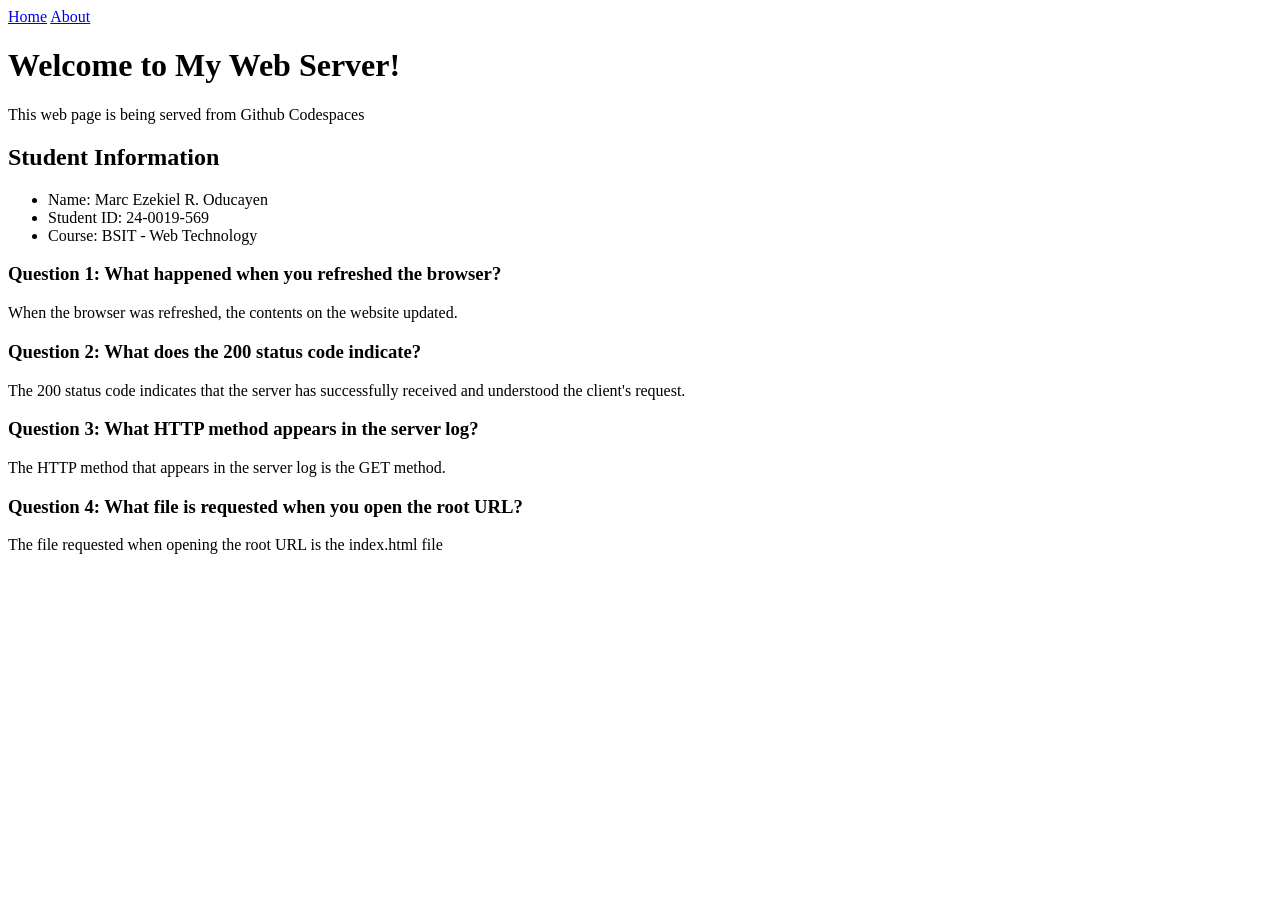
==== web/index.html @ 248066ea "Create web server activity" ====
<!DOCTYPE html>
<html lang="en">
<head>
    <meta charset="UTF-8">
    <meta name="viewport" content="width=device-width, initial-scale=1.0">
    <title>My Codespace Web Server</title>
</head>
<body>
    <!-- ACTIVITY CONTENT -->
    <nav>
        <a href="index.html">Home</a>
        <a href="about.html">About</a>
    </nav>

    <h1>Welcome to My Web Server!</h1>

    <p>This web page is being served from Github Codespaces</p>

    <h2>Student Information</h2>

    <ul>
        <li>Name: Marc Ezekiel R. Oducayen</li>
        <li>Student ID: 24-0019-569</li>
        <li>Course: BSIT - Web Technology</li>
    </ul>

    <!-- QUESTIONS AND ANSWERS -->
    <h3>Question 1: What happened when you refreshed the browser?</h3>
    <p>When the browser was refreshed, the contents on the website updated.</p>

    <h3>Question 2: What does the 200 status code indicate?</h3>
    <p>The 200 status code indicates that the server has successfully received and understood the client's request.</p>

    <h3>Question 3: What HTTP method appears in the server log?</h3>
    <p>The HTTP method that appears in the server log is the GET method.</p>

    <h3>Question 4: What file is requested when you open the root URL?</h3>
    <p>The file requested when opening the root URL is the index.html file</p>
    
</body>
</html>
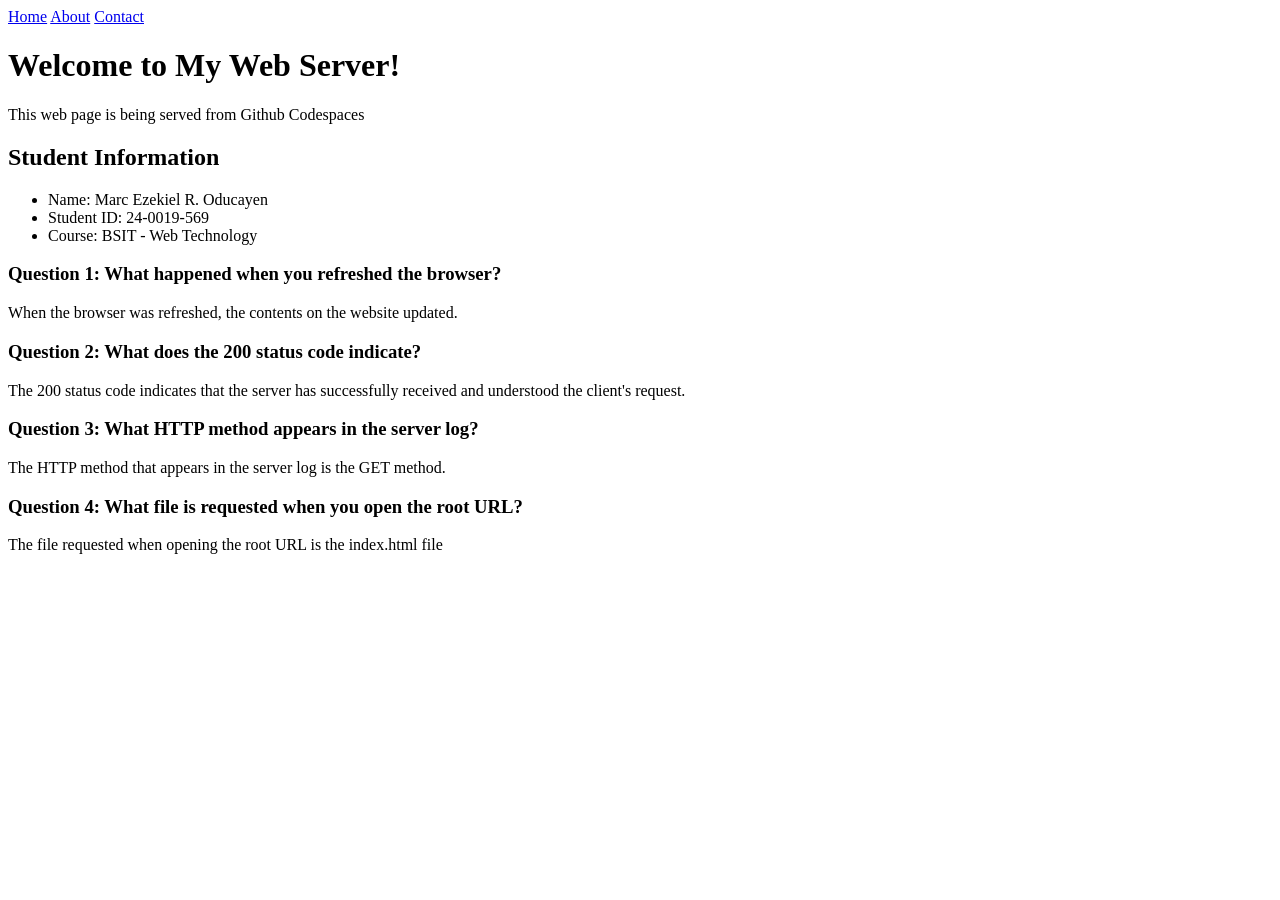
==== commit 7f4b9260: "starting challenge tasks" ====
--- a/web/index.html
+++ b/web/index.html
@@ -10,6 +10,7 @@
     <nav>
         <a href="index.html">Home</a>
         <a href="about.html">About</a>
+        <a href="contact.html">Contact</a>
     </nav>
 
     <h1>Welcome to My Web Server!</h1>
@@ -36,6 +37,6 @@
 
     <h3>Question 4: What file is requested when you open the root URL?</h3>
     <p>The file requested when opening the root URL is the index.html file</p>
-    
+
 </body>
 </html>
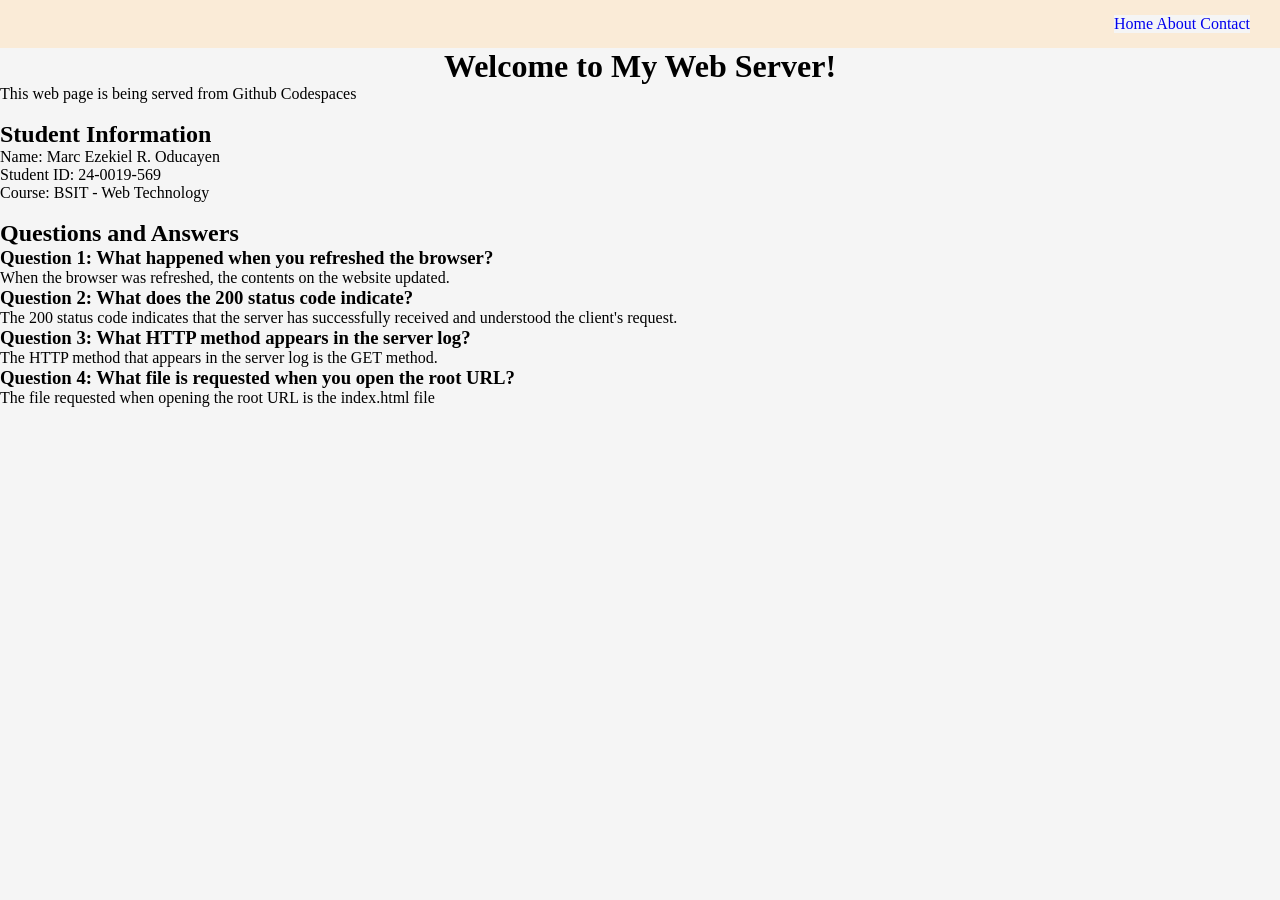
==== commit da9d8723: "Fixed challenge task contents." ====
--- a/web/index.html
+++ b/web/index.html
@@ -4,18 +4,24 @@
     <meta charset="UTF-8">
     <meta name="viewport" content="width=device-width, initial-scale=1.0">
     <title>My Codespace Web Server</title>
+    <link rel="stylesheet" href="styles.css">
 </head>
 <body>
     <!-- ACTIVITY CONTENT -->
-    <nav>
-        <a href="index.html">Home</a>
-        <a href="about.html">About</a>
-        <a href="contact.html">Contact</a>
-    </nav>
+
+    <div class="navbar">
+        <nav>
+            <a href="index.html">Home</a>
+            <a href="about.html">About</a>
+            <a href="contact.html">Contact</a>
+        </nav>
+    </div>
 
     <h1>Welcome to My Web Server!</h1>
 
     <p>This web page is being served from Github Codespaces</p>
+
+    <br>
 
     <h2>Student Information</h2>
 
@@ -25,7 +31,11 @@
         <li>Course: BSIT - Web Technology</li>
     </ul>
 
+    <br>
+
     <!-- QUESTIONS AND ANSWERS -->
+    <h2>Questions and Answers</h2>
+
     <h3>Question 1: What happened when you refreshed the browser?</h3>
     <p>When the browser was refreshed, the contents on the website updated.</p>
 
--- a/web/styles.css
+++ b/web/styles.css
@@ -0,0 +1,38 @@
+* {
+    margin: 0;
+    padding: 0;
+    box-sizing: border-box;
+    background-color: whitesmoke;
+}
+
+h1 {
+    text-align: center;
+}
+
+.navbar {
+    display: flex;
+    justify-content: flex-end;
+    background-color: antiquewhite;
+    padding: 15px 30px;
+}
+
+img {
+    max-width: 100%;
+    height: 250px;
+
+}
+
+.icon-img {
+    width: 40px;
+    height: 40px;
+    object-fit: contain;
+}
+
+.icon-container {
+    display: inline-flex;
+    flex-direction: column;
+}
+
+a {
+    text-decoration: none;
+}
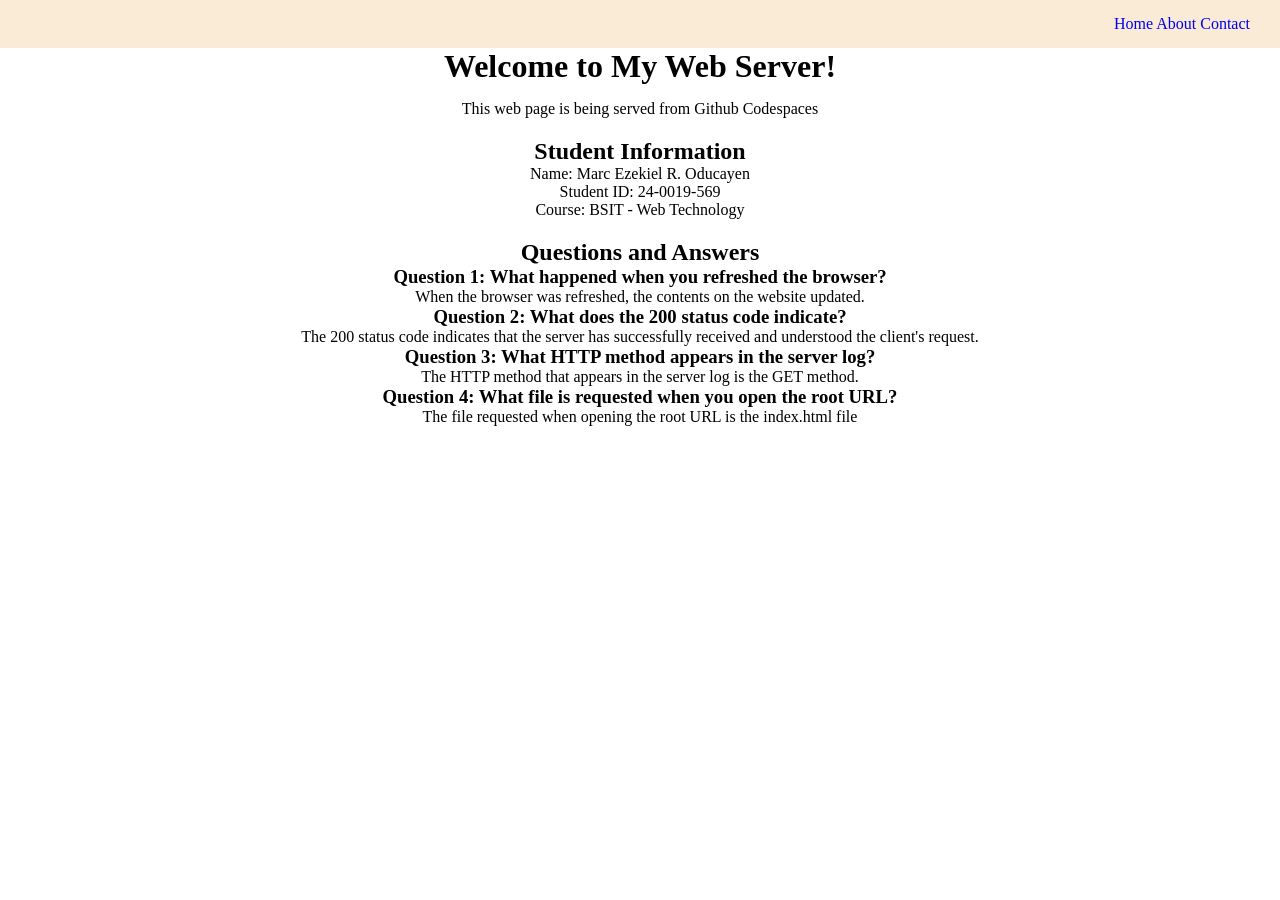
==== commit bc246fe3: "Centered and edited contents of the pages." ====
--- a/web/index.html
+++ b/web/index.html
@@ -15,38 +15,40 @@
             <a href="about.html">About</a>
             <a href="contact.html">Contact</a>
         </nav>
+    
     </div>
 
     <h1>Welcome to My Web Server!</h1>
 
-    <p>This web page is being served from Github Codespaces</p>
-
-    <br>
-
-    <h2>Student Information</h2>
-
-    <ul>
-        <li>Name: Marc Ezekiel R. Oducayen</li>
-        <li>Student ID: 24-0019-569</li>
-        <li>Course: BSIT - Web Technology</li>
-    </ul>
-
-    <br>
-
-    <!-- QUESTIONS AND ANSWERS -->
-    <h2>Questions and Answers</h2>
-
-    <h3>Question 1: What happened when you refreshed the browser?</h3>
-    <p>When the browser was refreshed, the contents on the website updated.</p>
-
-    <h3>Question 2: What does the 200 status code indicate?</h3>
-    <p>The 200 status code indicates that the server has successfully received and understood the client's request.</p>
-
-    <h3>Question 3: What HTTP method appears in the server log?</h3>
-    <p>The HTTP method that appears in the server log is the GET method.</p>
-
-    <h3>Question 4: What file is requested when you open the root URL?</h3>
-    <p>The file requested when opening the root URL is the index.html file</p>
-
+    <div class="content">
+        <p>This web page is being served from Github Codespaces</p>
+        
+        
+        <h2>Student Information</h2>
+        
+        <ul>
+            <li>Name: Marc Ezekiel R. Oducayen</li>
+            <li>Student ID: 24-0019-569</li>
+            <li>Course: BSIT - Web Technology</li>
+        </ul>
+        
+        
+        
+        <!-- QUESTIONS AND ANSWERS -->
+        <h2>Questions and Answers</h2>
+        
+        <h3>Question 1: What happened when you refreshed the browser?</h3>
+        <p>When the browser was refreshed, the contents on the website updated.</p>
+        
+        <h3>Question 2: What does the 200 status code indicate?</h3>
+        <p>The 200 status code indicates that the server has successfully received and understood the client's request.</p>
+        
+        <h3>Question 3: What HTTP method appears in the server log?</h3>
+        <p>The HTTP method that appears in the server log is the GET method.</p>
+        
+        <h3>Question 4: What file is requested when you open the root URL?</h3>
+        <p>The file requested when opening the root URL is the index.html file</p>
+        
+    </div>
 </body>
 </html>
--- a/web/styles.css
+++ b/web/styles.css
@@ -2,7 +2,6 @@
     margin: 0;
     padding: 0;
     box-sizing: border-box;
-    background-color: whitesmoke;
 }
 
 h1 {
@@ -35,4 +34,27 @@
 
 a {
     text-decoration: none;
+}
+
+.content {
+    display: flex;
+    flex-direction: column;
+    justify-content: center;
+    align-items: center;
+    width: 100%;
+    margin-top: 15px;
+}
+
+.content h2, .content a, .content img {
+    margin-top: 20px;
+}
+
+.content h3, .content p, .content ul {
+    text-align: center;
+    width: 100%;
+}
+
+.content ul, .content li {
+    list-style-position: inside;
+    list-style-type: none;
 }
